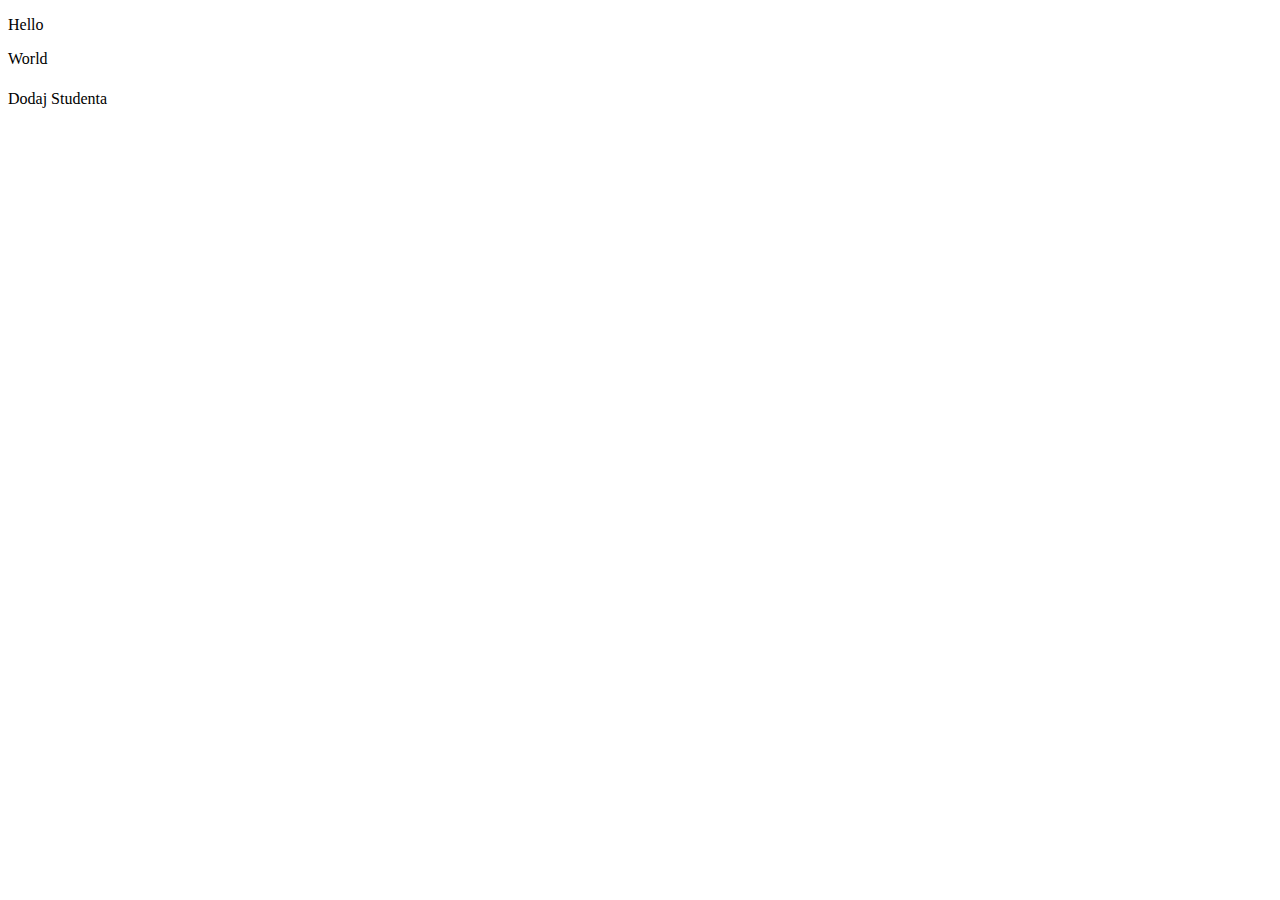
==== monday-frontend/src/main/resources/templates/index.html @ bb22add9 "pierwszy commit" ====
<!DOCTYPE html>
<html xmlns:th="http://www.thymeleaf.org">
<head>
    <meta charset="UTF-8">
    <title>Students</title>
<!--    dołączenie pliku css do stylowania projektu, przez thymeleafowy znacznik
wskazuje na to początek th: - pozostała część href mówi nam, że odnosimy się do referencji pliku
zapis z @{} oznacza, że podajemy adres do rozwiązania przez thymeleaf w docelowym pliku html
jaki zostanie zwrócony do klienta/użytkownika -->
    <link rel="stylesheet" th:href="@{/styles.css}">
</head>
<body>
<!--znacznik th:text mówi nam jaki tekst ma zostać wprowadzony do znacznika html w którym się znajduje
możemy tu zawierać podstawowe konstrucje javowe
zapis z ${} pozwala nam odwołać się do wartości zmiennej, lub wartości wyliczonej zmiennej jak ma to miejsce w przykładzie poniżej
wartość name jest pobierana na podstawie atrybutu dodanego do modelu w metodzie controllera-->
<p data-test="hello-message" th:text="'Hello ' + ${name != null ? name : 'World'}"></p>
<!-- th:if i th:unless to odpowiednik konstrukcji if else, z tym wyjątkiem, że znacznik th:unless musi dostać tu ten sam warunek co if aby zadziałać jak else -->
Hello <p th:if="${name} != null" th:text="${name}"></p>
<p th:unless="${name} != null">World</p>

<table>
    <tbody>
<!--    konstrukcja forEach w thymeleaf realizowana jest przez znacznik th:each, a dalej zapis wygląda jak w forEach w javie
dzięki temu zapisowi powstanie wiersz dla każdego studenta z kolumnami zdefiniowanymi poniżej-->
    <tr th:each="student : ${students}">
<!--        możemy teraz odwoływać się do wartości przechowywanych w obiekcie student i wyświetlić je na froncie-->

        <td th:text="${student.name}"></td>
        <td th:text="${student.unit}"></td>
        <td th:text="${student.index}"></td>
    </tr>
    </tbody>
</table>
<!--kolejne zastosowanie th:href - tym razem jest to odwołanie do adresu w naszej aplikacji.
o przeniesienie nas na nowy adres zadba znacznik <a>, a zwrócenie odpowiedniego pliku html będzie obsłużone przez kontroler-->
<a th:href="@{/students-page/add}">Dodaj Studenta</a>
</body>
<!--znacznik th:insert z kolei pozwala nam korzystać z "komponentów" - fragmentów plików html, które mogą być reużywalne na wielu stronach
w tym wypadku dopuszczone jest podanie samej nazwy pliku, ponieważ footer.html znajduje się w tym samym folderze co nasz plik
gdyby tak nie było należałoby podać adres z @{} - jak miało to miejsce np. w przypadku pliku css-->
<footer th:insert="footer.html"></footer>
</html>
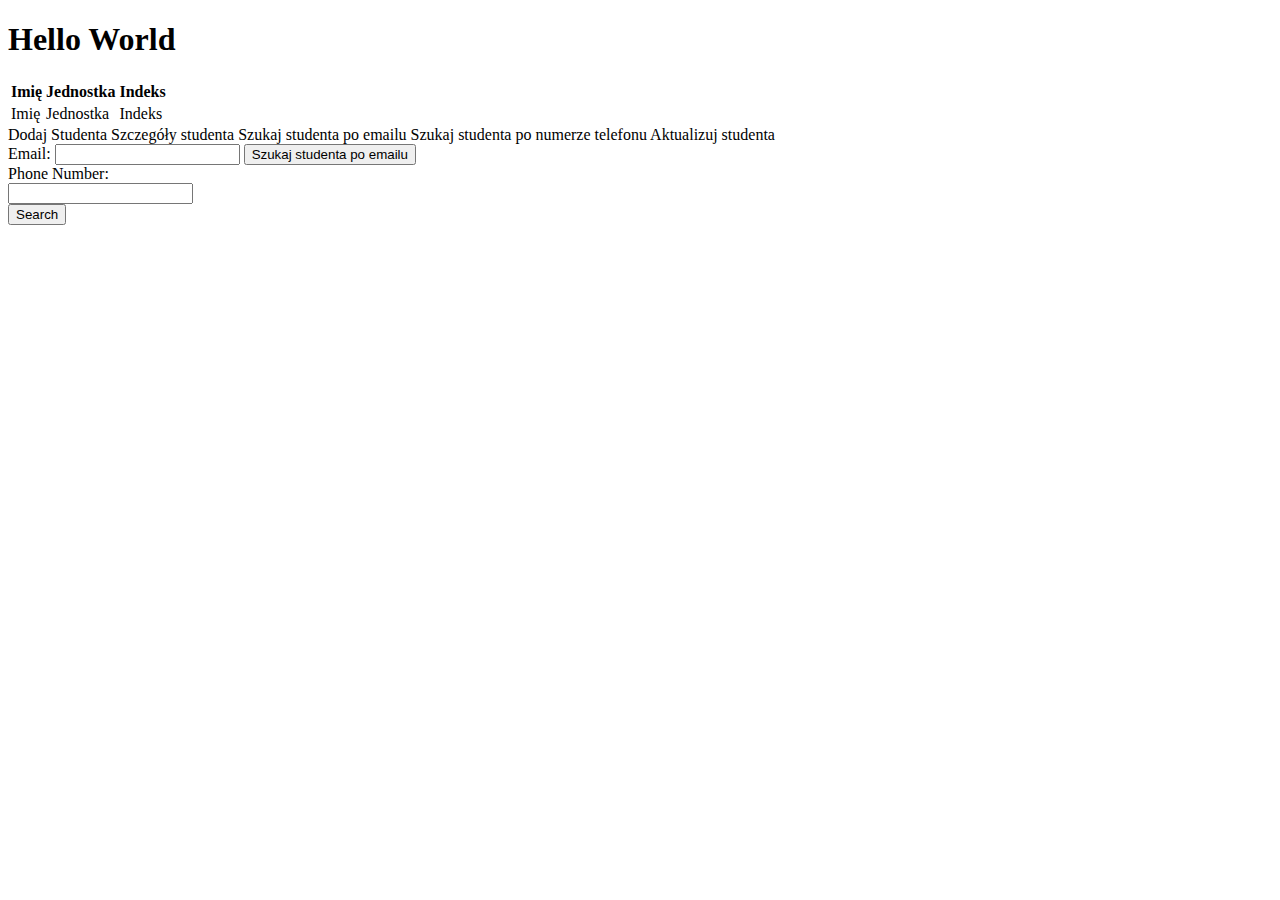
==== commit bfff8a9c: "zmiany i errory" ====
--- a/monday-frontend/src/main/resources/templates/index.html
+++ b/monday-frontend/src/main/resources/templates/index.html
@@ -3,41 +3,53 @@
 <head>
     <meta charset="UTF-8">
     <title>Students</title>
-<!--    dołączenie pliku css do stylowania projektu, przez thymeleafowy znacznik
-wskazuje na to początek th: - pozostała część href mówi nam, że odnosimy się do referencji pliku
-zapis z @{} oznacza, że podajemy adres do rozwiązania przez thymeleaf w docelowym pliku html
-jaki zostanie zwrócony do klienta/użytkownika -->
     <link rel="stylesheet" th:href="@{/styles.css}">
 </head>
 <body>
-<!--znacznik th:text mówi nam jaki tekst ma zostać wprowadzony do znacznika html w którym się znajduje
-możemy tu zawierać podstawowe konstrucje javowe
-zapis z ${} pozwala nam odwołać się do wartości zmiennej, lub wartości wyliczonej zmiennej jak ma to miejsce w przykładzie poniżej
-wartość name jest pobierana na podstawie atrybutu dodanego do modelu w metodzie controllera-->
-<p data-test="hello-message" th:text="'Hello ' + ${name != null ? name : 'World'}"></p>
-<!-- th:if i th:unless to odpowiednik konstrukcji if else, z tym wyjątkiem, że znacznik th:unless musi dostać tu ten sam warunek co if aby zadziałać jak else -->
-Hello <p th:if="${name} != null" th:text="${name}"></p>
-<p th:unless="${name} != null">World</p>
 
-<table>
-    <tbody>
-<!--    konstrukcja forEach w thymeleaf realizowana jest przez znacznik th:each, a dalej zapis wygląda jak w forEach w javie
-dzięki temu zapisowi powstanie wiersz dla każdego studenta z kolumnami zdefiniowanymi poniżej-->
-    <tr th:each="student : ${students}">
-<!--        możemy teraz odwoływać się do wartości przechowywanych w obiekcie student i wyświetlić je na froncie-->
+<div class="container">
+    <h1 th:text="'Hello ' + (${name} != null ? ${name} : 'World')">Hello World</h1>
 
-        <td th:text="${student.name}"></td>
-        <td th:text="${student.unit}"></td>
-        <td th:text="${student.index}"></td>
-    </tr>
-    </tbody>
-</table>
-<!--kolejne zastosowanie th:href - tym razem jest to odwołanie do adresu w naszej aplikacji.
-o przeniesienie nas na nowy adres zadba znacznik <a>, a zwrócenie odpowiedniego pliku html będzie obsłużone przez kontroler-->
-<a th:href="@{/students-page/add}">Dodaj Studenta</a>
+    <table>
+        <thead>
+        <tr>
+            <th>Imię</th>
+            <th>Jednostka</th>
+            <th>Indeks</th>
+        </tr>
+        </thead>
+        <tbody>
+        <tr th:each="student : ${students}">
+            <td th:text="${student.name}">Imię</td>
+            <td th:text="${student.unit}">Jednostka</td>
+            <td th:text="${student.index}">Indeks</td>
+        </tr>
+        </tbody>
+    </table>
+
+    <div class="buttons">
+        <a th:href="@{/students-page/add}" class="btn">Dodaj Studenta</a>
+        <a th:href="@{/studentDetails}" class="btn">Szczegóły studenta</a>
+        <a th:href="@{/students-page/email/}" class="btn">Szukaj studenta po emailu</a>
+        <a th:href="@{/students-page/phone/}" class="btn">Szukaj studenta po numerze telefonu</a>
+        <a th:href="@{/updateStudent}" class="btn">Aktualizuj studenta</a>
+    </div>
+
+    <form th:action="@{/students-page/email/}" method="get">
+        <label for="email">Email:</label>
+        <input type="email" id="email" name="email" required>
+        <input type="submit" value="Szukaj studenta po emailu">
+    </form>
+
+    <form action="/students-page/phone" method="get">
+        <label for="phoneNumber">Phone Number:</label><br>
+        <input type="text" id="phoneNumber" name="phoneNumber"><br>
+        <input type="submit" value="Search">
+    </form>
+
+</div>
+
+<footer th:insert="~{footer.html}"></footer>
+
 </body>
-<!--znacznik th:insert z kolei pozwala nam korzystać z "komponentów" - fragmentów plików html, które mogą być reużywalne na wielu stronach
-w tym wypadku dopuszczone jest podanie samej nazwy pliku, ponieważ footer.html znajduje się w tym samym folderze co nasz plik
-gdyby tak nie było należałoby podać adres z @{} - jak miało to miejsce np. w przypadku pliku css-->
-<footer th:insert="footer.html"></footer>
-</html>
+</html>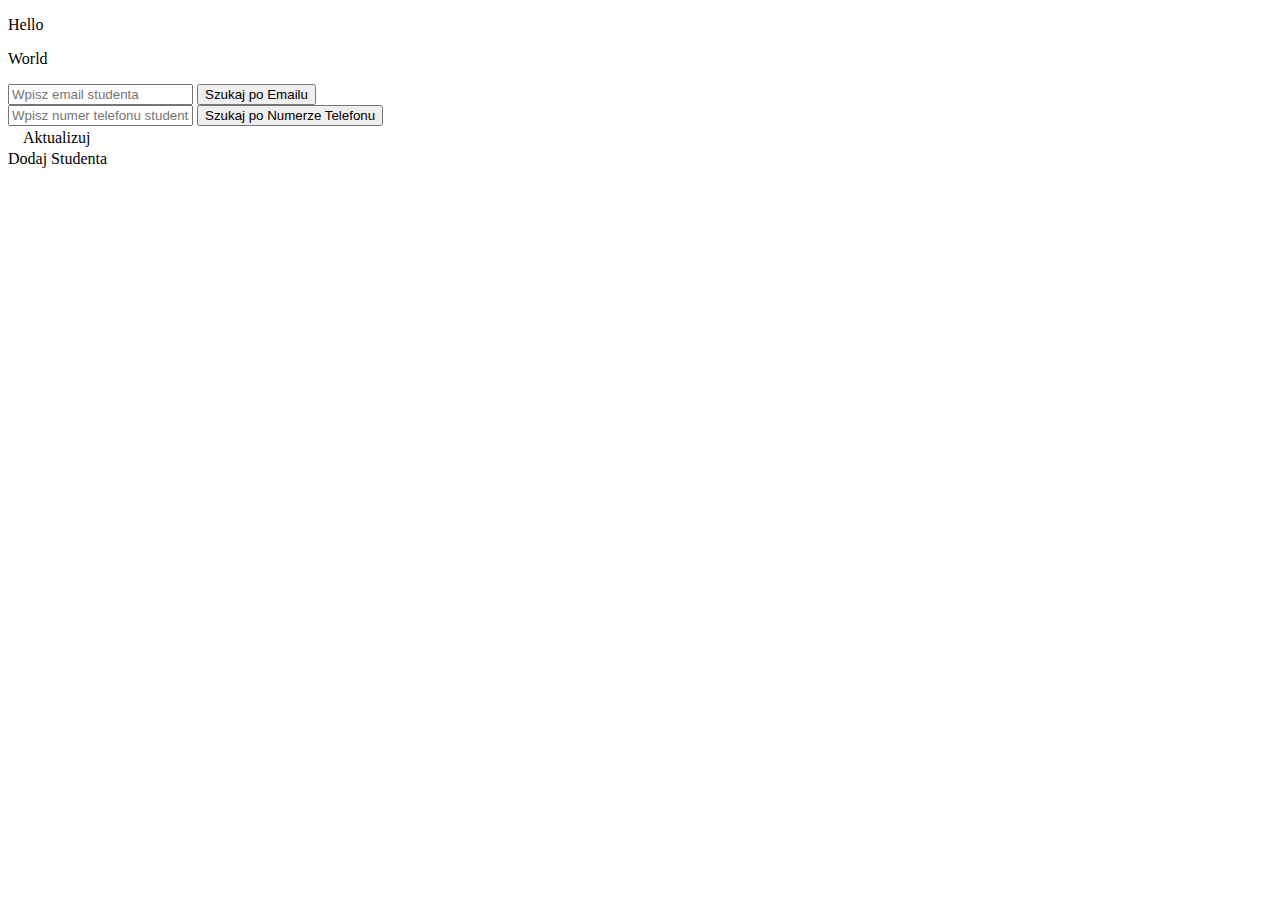
==== commit 9a5e76cb: "kolejny commit" ====
--- a/monday-frontend/src/main/resources/templates/index.html
+++ b/monday-frontend/src/main/resources/templates/index.html
@@ -6,50 +6,32 @@
     <link rel="stylesheet" th:href="@{/styles.css}">
 </head>
 <body>
+<p data-test="hello-message" th:text="'Hello ' + ${name != null ? name : 'World'}"></p>
+Hello <p th:if="${name} != null" th:text="${name}"></p>
+<p th:unless="${name} != null">World</p>
 
-<div class="container">
-    <h1 th:text="'Hello ' + (${name} != null ? ${name} : 'World')">Hello World</h1>
+<form action="/students-page/email" method="get">
+    <input type="text" name="email" placeholder="Wpisz email studenta">
+    <button type="submit">Szukaj po Emailu</button>
+</form>
+<form action="/students-page/phone" method="get">
+    <input type="text" name="phoneNumber" placeholder="Wpisz numer telefonu studenta">
+    <button type="submit">Szukaj po Numerze Telefonu</button>
+</form>
 
-    <table>
-        <thead>
-        <tr>
-            <th>Imię</th>
-            <th>Jednostka</th>
-            <th>Indeks</th>
-        </tr>
-        </thead>
-        <tbody>
-        <tr th:each="student : ${students}">
-            <td th:text="${student.name}">Imię</td>
-            <td th:text="${student.unit}">Jednostka</td>
-            <td th:text="${student.index}">Indeks</td>
-        </tr>
-        </tbody>
-    </table>
+<table>
+    <tbody>
+    <tr th:each="student : ${students}">
+        <td th:text="${student.name}"></td>
+        <td th:text="${student.unit}"></td>
+        <td th:text="${student.index}"></td>
+        <td><a th:href="@{/students-page/update/{id}(id=${student.id})}">Aktualizuj</a></td>
+    </tr>
+    </tbody>
+</table>
 
-    <div class="buttons">
-        <a th:href="@{/students-page/add}" class="btn">Dodaj Studenta</a>
-        <a th:href="@{/studentDetails}" class="btn">Szczegóły studenta</a>
-        <a th:href="@{/students-page/email/}" class="btn">Szukaj studenta po emailu</a>
-        <a th:href="@{/students-page/phone/}" class="btn">Szukaj studenta po numerze telefonu</a>
-        <a th:href="@{/updateStudent}" class="btn">Aktualizuj studenta</a>
-    </div>
+<a th:href="@{/students-page/add}">Dodaj Studenta</a>
 
-    <form th:action="@{/students-page/email/}" method="get">
-        <label for="email">Email:</label>
-        <input type="email" id="email" name="email" required>
-        <input type="submit" value="Szukaj studenta po emailu">
-    </form>
-
-    <form action="/students-page/phone" method="get">
-        <label for="phoneNumber">Phone Number:</label><br>
-        <input type="text" id="phoneNumber" name="phoneNumber"><br>
-        <input type="submit" value="Search">
-    </form>
-
-</div>
-
-<footer th:insert="~{footer.html}"></footer>
-
+<footer th:insert="footer.html"></footer>
 </body>
-</html>+</html>
